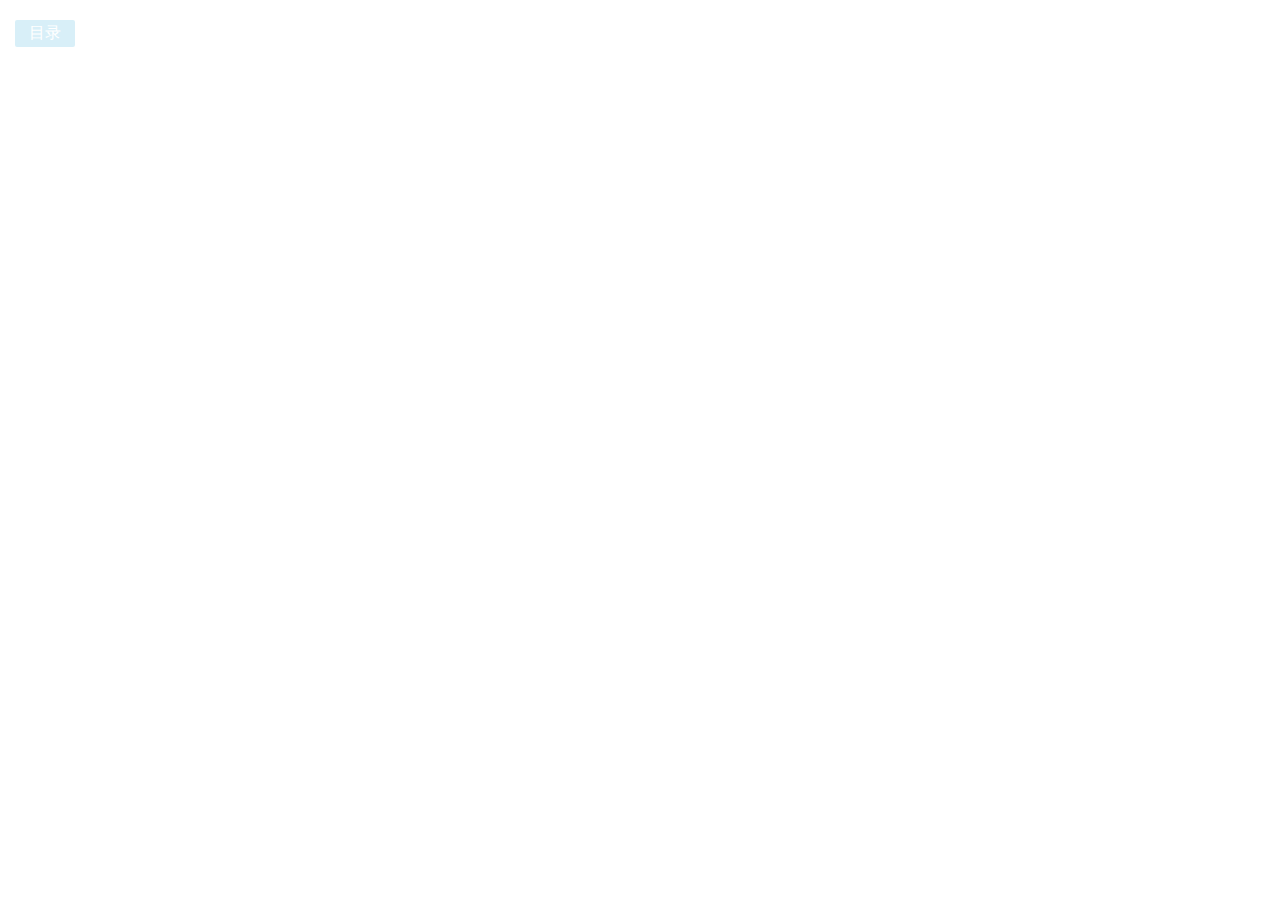
==== dwy/slideMenu.html @ 9e82fd63 "a" ====
<!DOCTYPE html>
<html>
	<head>
		<meta charset="UTF-8">
		<title>滑动菜单</title>
		<meta name="viewport" content="initial-scale=1.0, maximum-scale=1.0, user-scalable=no" />
		<style>
			*{
				margin: 0;
				padding: 0;
				font-family: "微软雅黑";
			}
			body{
				background: url(image/slideMenu_bg_1.png) no-repeat;
			}
			#menu{
				width: 55%;
				color: #fff;
			}
			#menu .logo,
			#menu .menu-show{
				text-align: center;
			}
			#menu .logo{
				margin-left: 20px;
				margin-top: 30px;
				font-size: 18px;
			}
			#menu .menu-show{
				position: relative;
				z-index: 3;
				margin: 0 auto !important;
				margin-top: 20px;
				list-style: none;
				font-size: 14px;
			}
			#menu .menu-show li{
				position: relative;
				left: -85%;
				margin: 12px auto;
				width: 60%;
				padding: 5px;
				border-radius: 2px;
			}
			#menu .menu-show li:hover{
				background-color: rgba(190,228,244,0.4);
			}
			.con-box{
				position: absolute;
				top: 0;
				left: 0;
				z-index: 2;
				width: 100%;
				height: 100%;
				overflow-x: hidden;
			}
			.con{
				position: absolute;
				top: 0;
				left: 0;
				z-index: 2;
				width: 100%;
				height: 100%;
				/*top: 18%;
				bottom: 18%;
				left: 55%;
				margin: auto;
				width: 100%;
				height: 82%;*/
				background-color: #fff;
				background-size: cover;
			}
			#menu-btn{
				position: absolute;
				top: 20px;
				left: 15px;
				padding: 3px 0;
				width: 60px;
				text-align: center;
				border-radius: 2px;
				color: #fff;
				background-color: rgba(190,228,244,0.6);
			}
		</style>
	</head>
	<body>
		<div id="menu">
			<div class="logo">__Dandelion</div>
			<ul class="menu-show">
				<li>北京赛车</li>
				<li>重庆时时彩</li>
				<li>幸运飞艇</li>
				<li>广东快乐十分</li>
				<li>幸运农场</li>
				<li>六合彩</li>
			</ul>
		</div>
		<div class="con-box">
			<div class="con">
				<div id="menu-btn">目录</div>
			</div>
		</div>
		
		
		<script type="text/javascript" src="js/jquery-2.1.0.js" ></script>
		<script>
			$(function(){
				var flag = true;
				$('#menu-btn').click(function(e){
					if(flag){
						e.stopPropagation();
						$('.con').css({
							margin: 'auto',
							'overflow-x':'hidden'
						}).animate({
							top: '18%',
							bottom: '18%',
							left:'55%',
							width:'82%',
							height:'82%'
						},300,function(){
							
							$('.menu-show li').each(function(i){
								var _this = $(this);
								_this.animate({
									left:'18%'
								},300+i*120,function(){
									$('.menu-show li').each(function(i){
										var _this = $(this);
										_this.animate({
											left:0
										},300);
									});
								});
							});
						});
						flag = false;
					}
				});
				$('.con').click(function(e){
					flag = true;
					e.preventDefault();
					
					$(this).animate({
						top: 0,
						left:0,
						bottom:0,
						width:'100%',
						height:'100%'
					},300);
					$('.menu-show li').css('left','-85%');
				});
			});
		</script>
	</body>
</html>
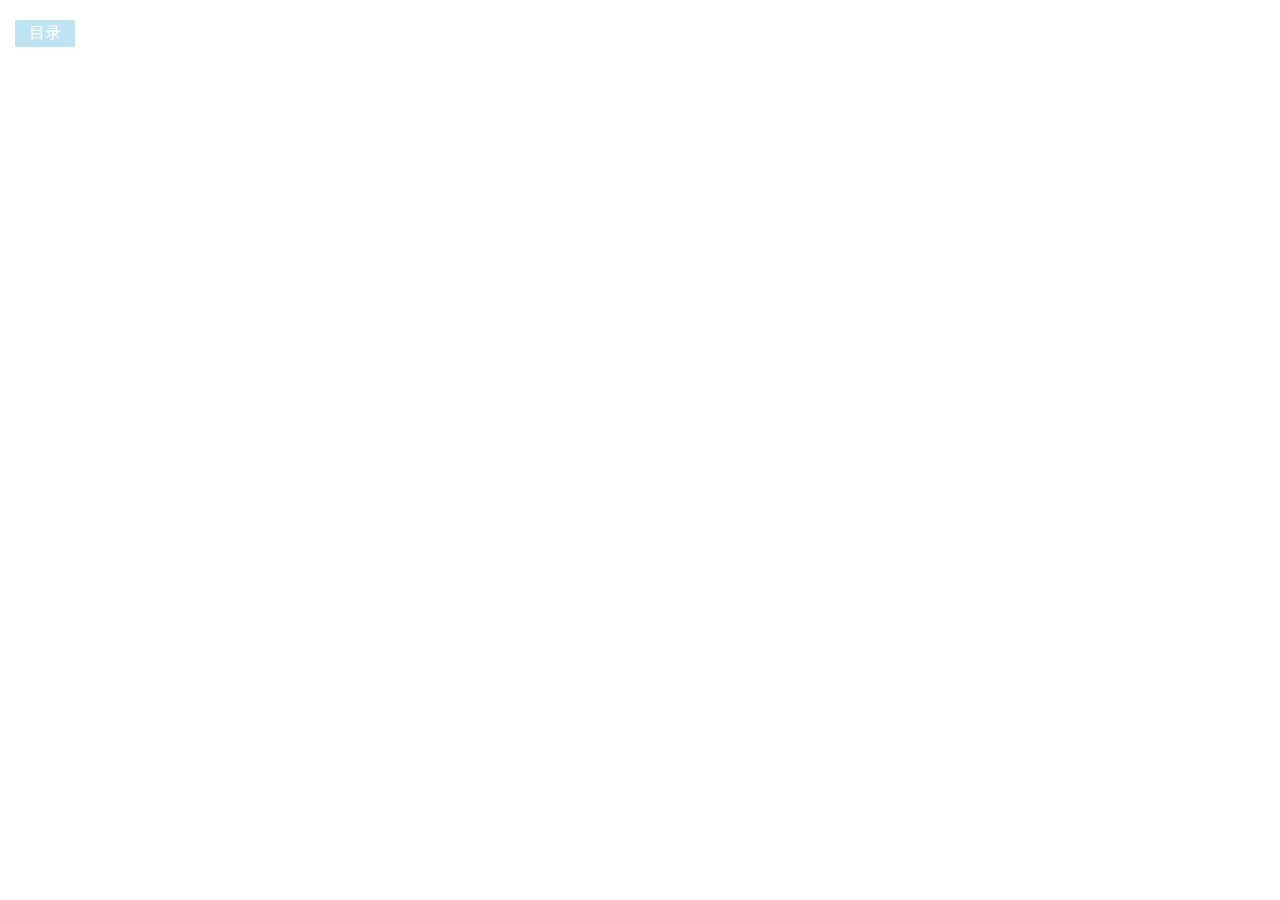
==== commit b22e95d5: "修改" ====
--- a/dwy/slideMenu.html
+++ b/dwy/slideMenu.html
@@ -41,6 +41,7 @@
 				width: 60%;
 				padding: 5px;
 				border-radius: 2px;
+				/*-webkit-animation: content 1.5s .5s;*/
 			}
 			#menu .menu-show li:hover{
 				background-color: rgba(190,228,244,0.4);
@@ -65,7 +66,7 @@
 				bottom: 18%;
 				left: 55%;
 				margin: auto;
-				width: 100%;
+				width: 82%;
 				height: 82%;*/
 				background-color: #fff;
 				background-size: cover;
@@ -79,7 +80,27 @@
 				text-align: center;
 				border-radius: 2px;
 				color: #fff;
-				background-color: rgba(190,228,244,0.6);
+				background-color: rgb(190,228,244);
+			}
+			/*定义动画*/
+			@-webkit-keyframes menu{
+				0%{
+					left: -70%;
+				}
+				70%{
+					left:18%;
+				}
+				100%{
+					left:0
+				}
+			}
+			@-webkit-keyframes returnContent{
+				0%{
+					left: 0;
+				}
+				100%{
+					left:-70%;
+				}
 			}
 		</style>
 	</head>
@@ -119,18 +140,10 @@
 							width:'82%',
 							height:'82%'
 						},300,function(){
-							
 							$('.menu-show li').each(function(i){
-								var _this = $(this);
-								_this.animate({
-									left:'18%'
-								},300+i*120,function(){
-									$('.menu-show li').each(function(i){
-										var _this = $(this);
-										_this.animate({
-											left:0
-										},300);
-									});
+								$(this).css({
+									'-webkit-animation':'menu .8s '+0.1*i+'s',
+									'-webkit-animation-fill-mode':'forwards'
 								});
 							});
 						});
@@ -140,7 +153,6 @@
 				$('.con').click(function(e){
 					flag = true;
 					e.preventDefault();
-					
 					$(this).animate({
 						top: 0,
 						left:0,
@@ -148,7 +160,7 @@
 						width:'100%',
 						height:'100%'
 					},300);
-					$('.menu-show li').css('left','-85%');
+					$('.menu-show li').css('-webkit-animation','returnContent');
 				});
 			});
 		</script>
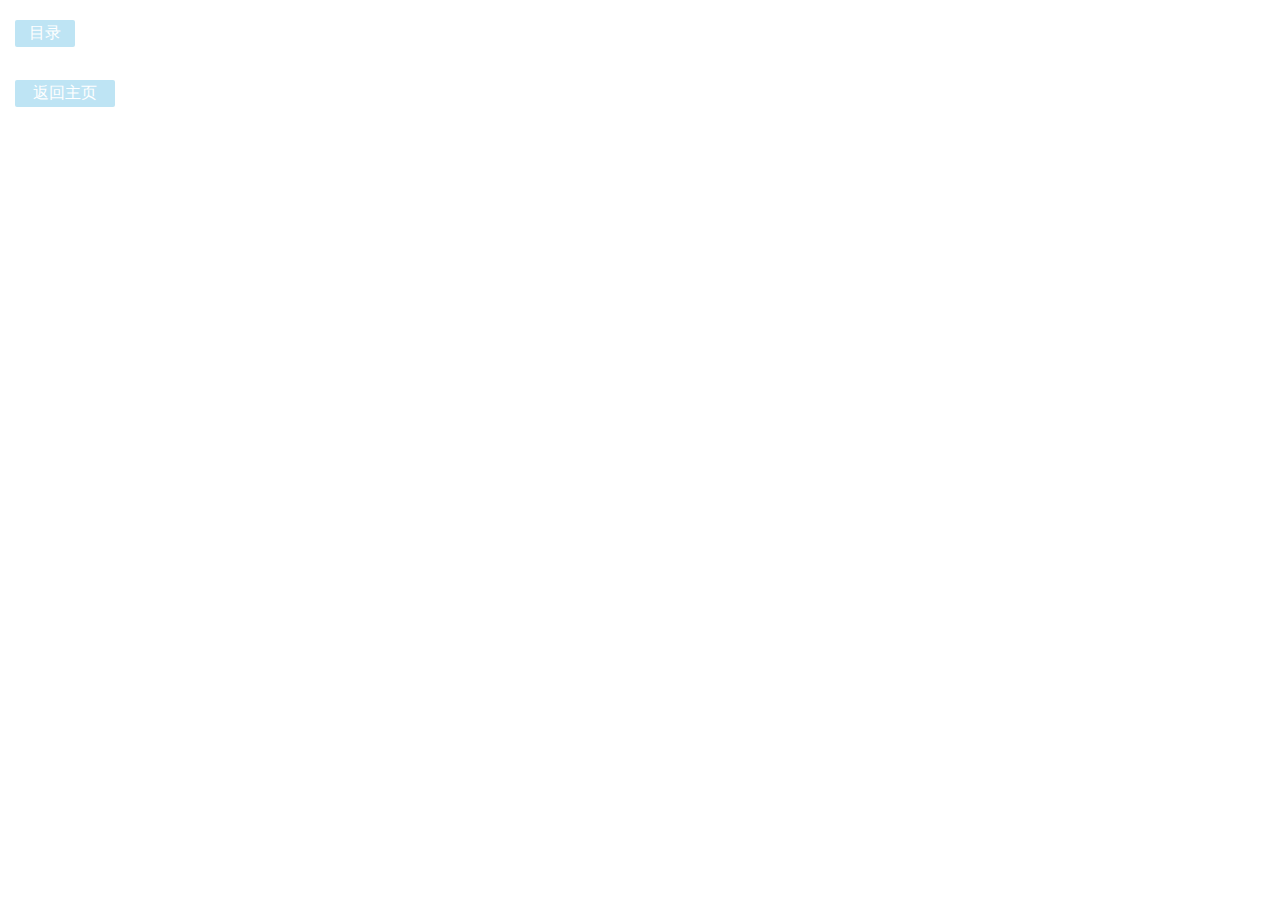
==== commit f2db1fe8: "新" ====
--- a/dwy/slideMenu.html
+++ b/dwy/slideMenu.html
@@ -9,11 +9,13 @@
 				margin: 0;
 				padding: 0;
 				font-family: "微软雅黑";
+				text-decoration: none;
 			}
 			body{
 				background: url(image/slideMenu_bg_1.png) no-repeat;
 			}
 			#menu{
+				display: none;
 				width: 55%;
 				color: #fff;
 			}
@@ -71,16 +73,23 @@
 				background-color: #fff;
 				background-size: cover;
 			}
-			#menu-btn{
+			#menu-btn,.return{
 				position: absolute;
-				top: 20px;
 				left: 15px;
 				padding: 3px 0;
-				width: 60px;
+				
 				text-align: center;
 				border-radius: 2px;
 				color: #fff;
 				background-color: rgb(190,228,244);
+			}
+			#menu-btn{
+				top: 20px;
+				width: 60px;
+			}
+			.return{
+				top: 80px;
+				width: 100px;
 			}
 			/*定义动画*/
 			@-webkit-keyframes menu{
@@ -119,6 +128,7 @@
 		<div class="con-box">
 			<div class="con">
 				<div id="menu-btn">目录</div>
+				<div class="return" onclick="location.href='index.html'">返回主页</div>
 			</div>
 		</div>
 		
@@ -130,6 +140,7 @@
 				$('#menu-btn').click(function(e){
 					if(flag){
 						e.stopPropagation();
+						$('#menu').css('display','block');
 						$('.con').css({
 							margin: 'auto',
 							'overflow-x':'hidden'
@@ -153,6 +164,7 @@
 				$('.con').click(function(e){
 					flag = true;
 					e.preventDefault();
+					$('#menu').css('display','none');
 					$(this).animate({
 						top: 0,
 						left:0,
